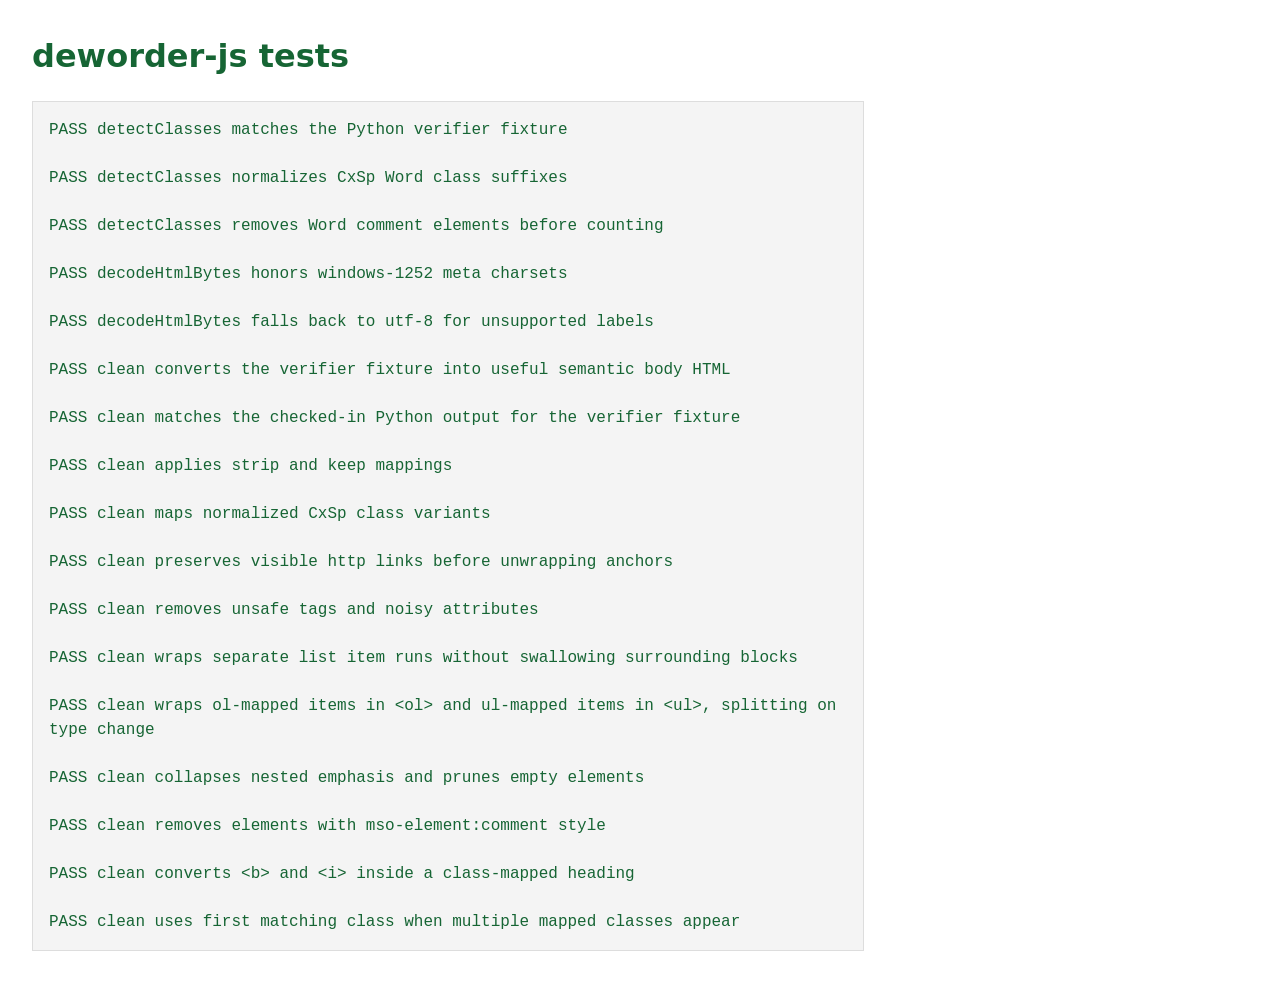
==== tests/deworder.test.html @ 4010720a "Initial commit Co-Authored-By: Claude Sonnet 4.6 <noreply@anthropic.com>" ====
<!doctype html>
<html lang="en">
<head>
  <meta charset="utf-8">
  <title>deworder-js tests</title>
  <style>
    body {
      color: #111;
      font: 16px/1.5 system-ui, sans-serif;
      margin: 2rem;
      max-width: 52rem;
    }

    pre {
      background: #f4f4f4;
      border: 1px solid #ddd;
      padding: 1rem;
      white-space: pre-wrap;
    }

    .pass {
      color: #166534;
    }

    .fail {
      color: #991b1b;
    }
  </style>
</head>
<body>
  <h1>deworder-js tests</h1>
  <pre id="results">Running...</pre>

  <script src="../static/defaults.js"></script>
  <script src="../static/deworder.js"></script>
  <script>
    const { clean, decodeHtmlBytes, detectClasses } = window.Deworder;

    const fixture = `<!doctype html>
<html xmlns:o="urn:schemas-microsoft-com:office:office">
<head>
<meta charset="windows-1252">
<style>.MsoNormal { mso-style-name: Normal; }</style>
</head>
<body>
<!--[if gte mso 9]><xml><w:WordDocument></w:WordDocument></xml><![endif]-->
<div class="WordSection1">
<p class="NoKRubrik1" style="mso-margin-top-alt:auto">Islam</p>
<p class="NoKRubrik2">Historik</p>
<p class="NoKRubrik3">Begrepp</p>
<p class="NoKText">Vanlig text med <span class="NoKBetoningKursiv">betoning</span>.</p>
<p class="NoKPunktlista">Första punkten</p>
<p class="NoKPunktlista">Andra punkten</p>
<p class="MsoNormal"><span class="SpellE">stavning</span><o:p></o:p></p>
</div>
</body>
</html>
`;

    const tests = [];
    const expectedFixtureOutput = `<h1>Islam</h1>
<h2>Historik</h2>
<h3>Begrepp</h3>
<p>Vanlig text med <em>betoning</em>.</p>
<ul><li>Första punkten</li><li>Andra punkten</li></ul>
<p>stavning</p>
`;

    test("detectClasses matches the Python verifier fixture", () => {
      assertDeepEqual(detectClasses(fixture), [
        { tag_name: "p", class_name: "MsoNormal", count: 1 },
        { tag_name: "p", class_name: "NoKPunktlista", count: 2 },
        { tag_name: "p", class_name: "NoKRubrik1", count: 1 },
        { tag_name: "p", class_name: "NoKRubrik2", count: 1 },
        { tag_name: "p", class_name: "NoKRubrik3", count: 1 },
        { tag_name: "p", class_name: "NoKText", count: 1 },
        { tag_name: "span", class_name: "NoKBetoningKursiv", count: 1 },
      ]);
    });

    test("detectClasses normalizes CxSp Word class suffixes", () => {
      assertDeepEqual(detectClasses(`
        <p class="NoKTextCxSpFirst">A</p>
        <p class="NoKTextCxSpMiddle">B</p>
        <p class="NoKTextCxSpLast">C</p>
      `), [
        { tag_name: "p", class_name: "NoKText", count: 3 },
      ]);
    });

    test("detectClasses removes Word comment elements before counting", () => {
      assertDeepEqual(detectClasses(`
        <p class="NoKText">Keep</p>
        <p class="MsoCommentText">Drop by class</p>
        <p class="NoKIngress" style="mso-element:comment">Drop by style</p>
      `), [
        { tag_name: "p", class_name: "NoKText", count: 1 },
      ]);
    });

    test("decodeHtmlBytes honors windows-1252 meta charsets", () => {
      const bytes = windows1252Bytes("<meta charset=\"windows-1252\"><p>r", [0xE4], "ksm", [0xF6], "rg", [0xE5], "s ", [0x80], "</p>");
      assertEqual(decodeHtmlBytes(bytes.buffer), "<meta charset=\"windows-1252\"><p>räksmörgås €</p>");
    });

    test("decodeHtmlBytes falls back to utf-8 for unsupported labels", () => {
      const bytes = new TextEncoder().encode("<meta charset=\"made-up\"><p>åäö</p>");
      assertEqual(decodeHtmlBytes(bytes.buffer), "<meta charset=\"made-up\"><p>åäö</p>");
    });

    test("clean converts the verifier fixture into useful semantic body HTML", () => {
      const cleaned = clean(fixture);

      assertEqual(cleaned, expectedFixtureOutput);

      for (const needle of [
        "MsoNormal",
        "class=",
        "<o:",
        "<w:",
        "<style",
        "<meta",
        "mso-",
        "SpellE",
        "WordSection1",
        "<!--",
      ]) {
        assertNotIncludes(cleaned, needle);
      }
    });

    test("clean matches the checked-in Python output for the verifier fixture", async () => {
      const [raw, expected] = await Promise.all([
        fetch("./fixtures/verify-fixture.html").then((response) => response.text()),
        fetch("./fixtures/verify-fixture.cleaned.html").then((response) => response.text()),
      ]);

      assertEqual(clean(raw), expected);
    });

    test("clean applies strip and keep mappings", () => {
      const cleaned = clean(`
        <p class="NoKText">Keep text</p>
        <p class="NoKRubrik1">Drop heading</p>
        <span class="NoKBetoningKursiv">Keep class</span>
      `, {
        mapping: {
          NoKRubrik1: "strip",
          NoKBetoningKursiv: "keep",
        },
        strip_all_classes: false,
      });

      assertIncludes(cleaned, "<p>Keep text</p>");
      assertIncludes(cleaned, "<span class=\"NoKBetoningKursiv\">Keep class</span>");
      assertNotIncludes(cleaned, "Drop heading");
    });

    test("clean maps normalized CxSp class variants", () => {
      assertEqual(clean(`<p class="NoKTextCxSpFirst">A</p>`), "<p>A</p>\n");
    });

    test("clean preserves visible http links before unwrapping anchors", () => {
      assertEqual(clean(`<p class="NoKText">Go to <a href="https://example.com/page">example</a>.</p>`), "<p>Go to example (https://example.com/page).</p>\n");
      assertEqual(clean(`<p class="NoKText"><a href="https://example.com">https://example.com</a></p>`), "<p>https://example.com</p>\n");
    });

    test("clean removes unsafe tags and noisy attributes", () => {
      const cleaned = clean(`
        <p class="NoKText" style="mso-style-name:normal" onclick="alert(1)">Safe</p>
        <script>alert(1)</script>
        <form><input value="x"></form>
        <img src="x" onerror="alert(1)">
      `);

      assertEqual(cleaned, "<p>Safe</p>\n");
    });

    test("clean wraps separate list item runs without swallowing surrounding blocks", () => {
      const cleaned = clean(`
        <p class="NoKPunktlista">A</p>
        <p class="NoKPunktlista">B</p>
        <p class="NoKText">Break</p>
        <p class="NoKPunktlista">C</p>
      `);

      assertEqual(cleaned, "<ul><li>A</li><li>B</li></ul>\n<p>Break</p>\n<ul><li>C</li></ul>\n");
    });

    test("clean wraps ol-mapped items in <ol> and ul-mapped items in <ul>, splitting on type change", () => {
      assertEqual(
        clean(`
          <p class="NumList">First</p>
          <p class="NumList">Second</p>
          <p class="NoKPunktlista">Bullet</p>
        `, { mapping: { NumList: "ol" } }),
        "<ol><li>First</li><li>Second</li></ol>\n<ul><li>Bullet</li></ul>\n",
      );
      assertEqual(
        clean(`
          <p class="NumList">A</p>
          <p class="NoKPunktlista">B</p>
          <p class="NumList">C</p>
        `, { mapping: { NumList: "ol" } }),
        "<ol><li>A</li></ol>\n<ul><li>B</li></ul>\n<ol><li>C</li></ol>\n",
      );
    });

    test("clean collapses nested emphasis and prunes empty elements", () => {
      const cleaned = clean(`
        <p class="NoKText">A <b><b>B</b></b> <i><i>C</i></i><span></span></p>
        <p class="NoKText">&nbsp;</p>
      `);

      assertEqual(cleaned, "<p>A <strong>B</strong> <em>C</em></p>\n");
    });

    test("clean removes elements with mso-element:comment style", () => {
      const cleaned = clean(`
        <p class="NoKText">Keep</p>
        <p class="NoKText" style="mso-element:comment">Drop</p>
      `);
      assertIncludes(cleaned, "<p>Keep</p>");
      assertNotIncludes(cleaned, "Drop");
    });

    test("clean converts <b> and <i> inside a class-mapped heading", () => {
      assertEqual(
        clean(`<p class="NoKRubrik2">Intro <b>bold</b> and <i>italic</i></p>`),
        "<h2>Intro <strong>bold</strong> and <em>italic</em></h2>\n",
      );
    });

    test("clean uses first matching class when multiple mapped classes appear", () => {
      // NoKRubrik2 sorts before NoKText alphabetically (R < T), so if the
      // lookup were alphabetical NoKRubrik2 (h2) would always win.
      // These two cases prove it is attribute-order-dependent instead.
      assertEqual(clean(`<p class="NoKText NoKRubrik2">text</p>`), "<p>text</p>\n");
      assertEqual(clean(`<p class="NoKRubrik2 NoKText">text</p>`), "<h2>text</h2>\n");
    });

    run();

    function test(name, fn) {
      tests.push({ name, fn });
    }

    async function run() {
      const lines = [];
      let failures = 0;

      for (const { name, fn } of tests) {
        try {
          await fn();
          lines.push(`PASS ${name}`);
        } catch (error) {
          failures += 1;
          lines.push(`FAIL ${name}\n${error.stack || error.message}`);
        }
      }

      document.body.className = failures ? "fail" : "pass";
      document.querySelector("#results").textContent = lines.join("\n\n");
      document.title = failures ? `${failures} failing deworder-js test(s)` : "deworder-js tests passed";
    }

    function windows1252Bytes(...parts) {
      const bytes = [];
      for (const part of parts) {
        if (typeof part === "string") {
          bytes.push(...[...part].map((char) => char.charCodeAt(0)));
        } else {
          bytes.push(...part);
        }
      }
      return new Uint8Array(bytes);
    }

    function assertEqual(actual, expected) {
      if (actual !== expected) {
        throw new Error(`Expected ${JSON.stringify(expected)}, got ${JSON.stringify(actual)}`);
      }
    }

    function assertIncludes(actual, needle) {
      if (!actual.includes(needle)) {
        throw new Error(`Expected ${JSON.stringify(actual)} to include ${JSON.stringify(needle)}`);
      }
    }

    function assertNotIncludes(actual, needle) {
      if (actual.includes(needle)) {
        throw new Error(`Expected ${JSON.stringify(actual)} not to include ${JSON.stringify(needle)}`);
      }
    }

    function assertDeepEqual(actual, expected) {
      assertEqual(JSON.stringify(actual, null, 2), JSON.stringify(expected, null, 2));
    }
  </script>
</body>
</html>
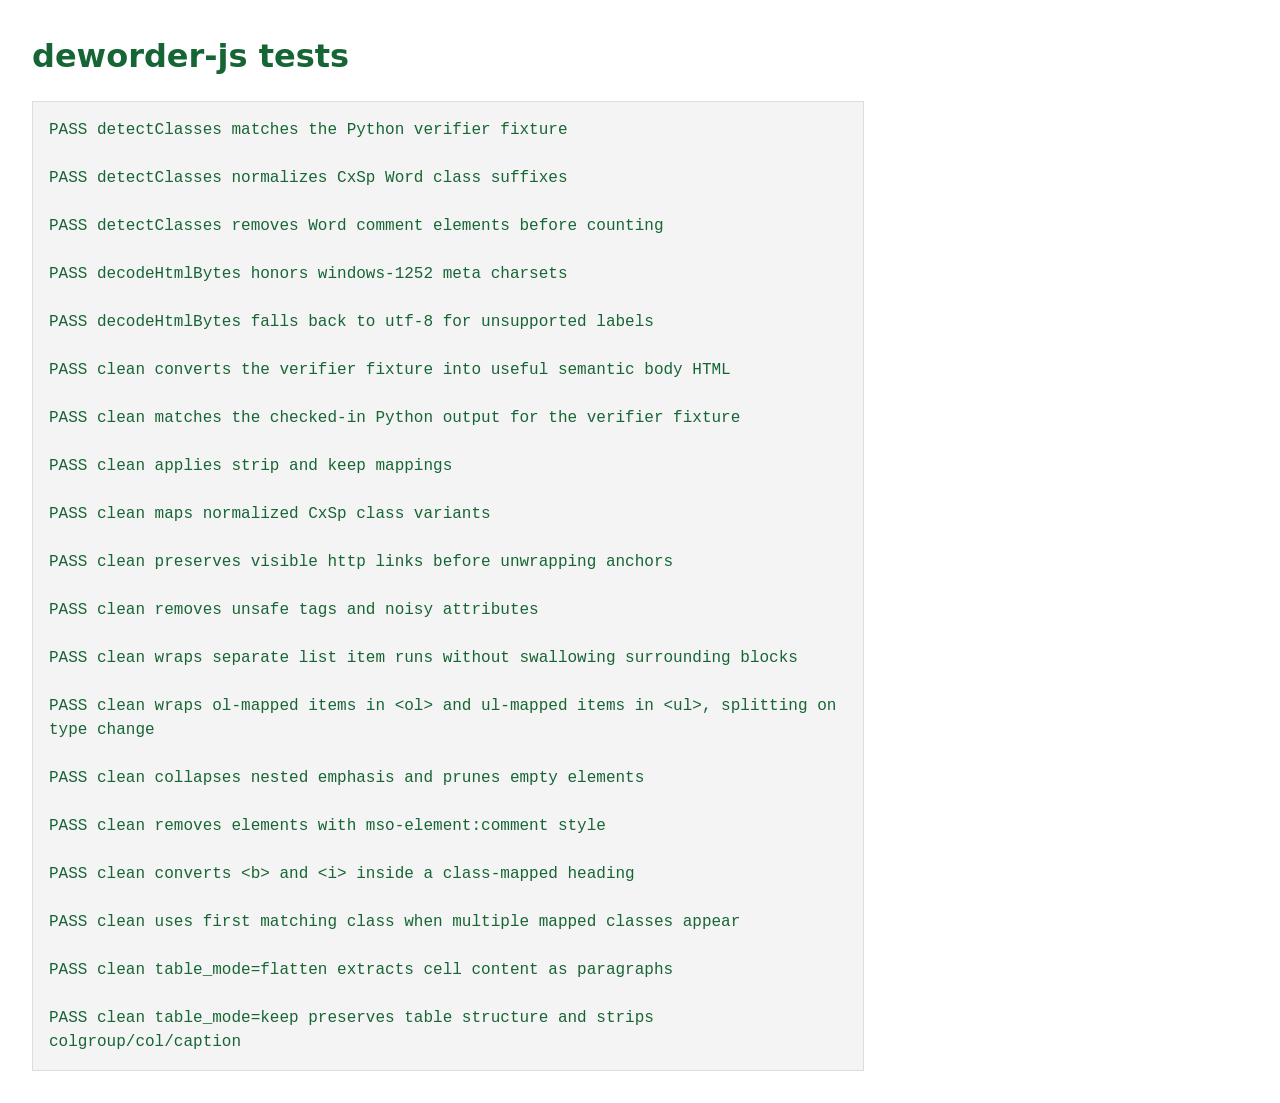
==== commit ea6ea899: "UI redesign" ====
--- a/tests/deworder.test.html
+++ b/tests/deworder.test.html
@@ -239,6 +239,25 @@
       assertEqual(clean(`<p class="NoKRubrik2 NoKText">text</p>`), "<h2>text</h2>\n");
     });
 
+    test("clean table_mode=flatten extracts cell content as paragraphs", () => {
+      const input = `<table><tr><td><p class="NoKText">A</p></td><td><p class="NoKText">B</p></td></tr></table>`;
+      assertEqual(
+        clean(input, { table_mode: "flatten" }),
+        "<p>A</p>\n<p>B</p>\n",
+      );
+    });
+
+    test("clean table_mode=keep preserves table structure and strips colgroup/col/caption", () => {
+      const input = `<table><colgroup><col></colgroup><caption>Title</caption><tr><td><p class="NoKText">Cell</p></td></tr></table>`;
+      const cleaned = clean(input, { table_mode: "keep" });
+      assertIncludes(cleaned, "<table>");
+      assertIncludes(cleaned, "<td>");
+      assertIncludes(cleaned, "<p>Cell</p>");
+      assertNotIncludes(cleaned, "<colgroup>");
+      assertNotIncludes(cleaned, "<col>");
+      assertNotIncludes(cleaned, "<caption>");
+    });
+
     run();
 
     function test(name, fn) {
